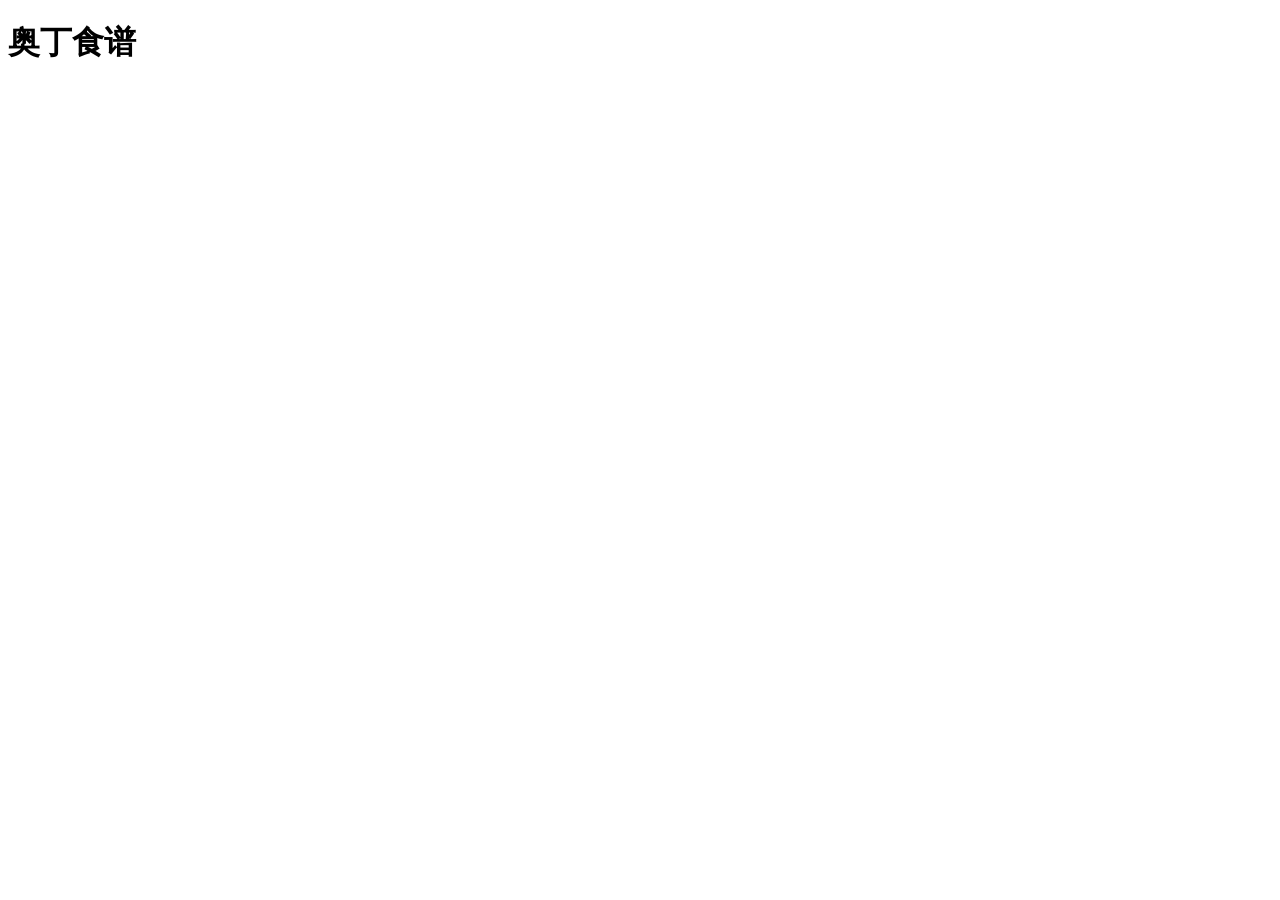
==== index.html @ 83fd7320 "index.html" ====
<!DOCTYPE html>
<html lang="en">
<head>
    <meta charset="UTF-8">
    <meta name="viewport" content="width=device-width, initial-scale=1.0">
    <title>Document</title>
</head>
<body>
    <h1>奥丁食谱</h1>
</body>
</html>
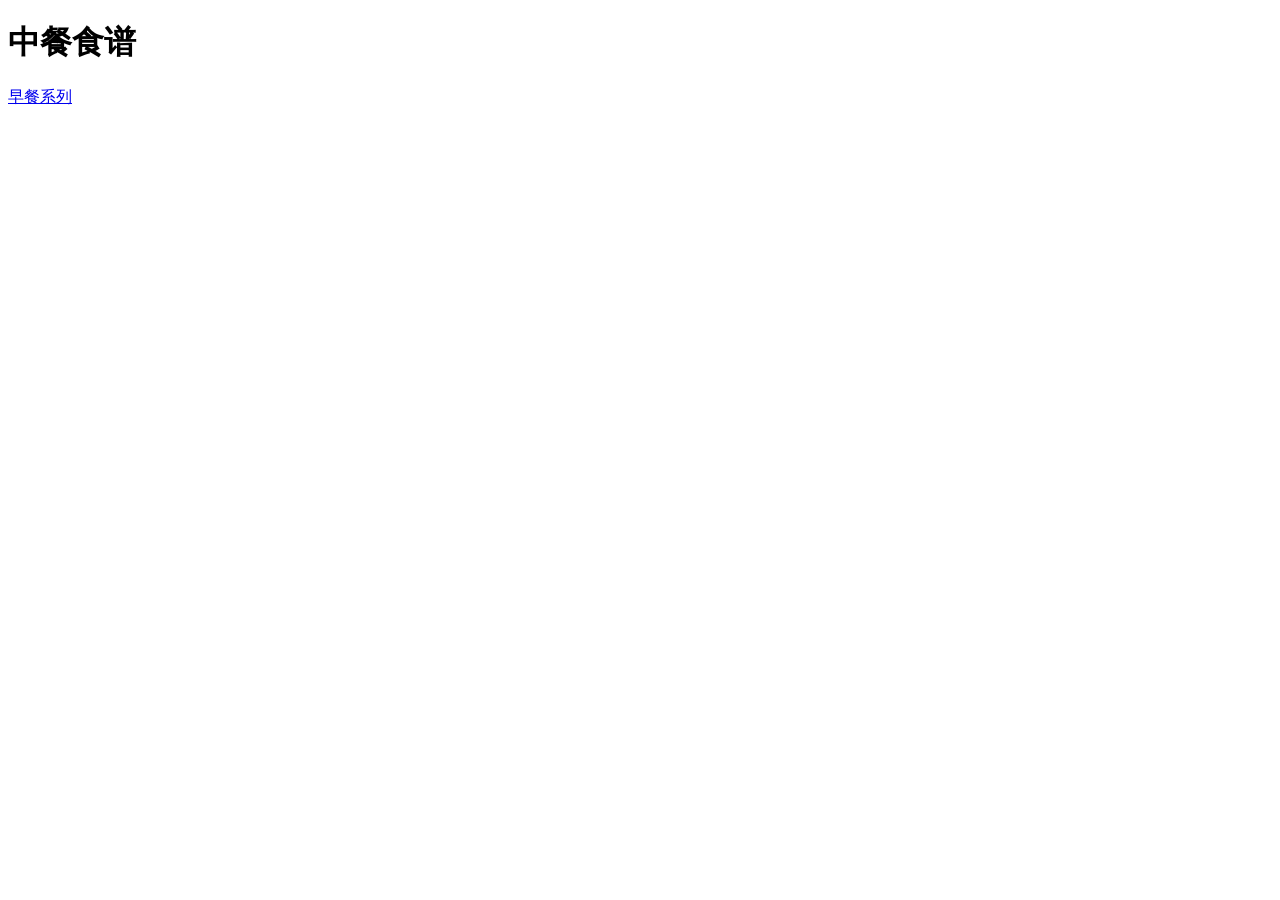
==== commit 8ceba026: "index.html recipes/" ====
--- a/index.html
+++ b/index.html
@@ -3,9 +3,10 @@
 <head>
     <meta charset="UTF-8">
     <meta name="viewport" content="width=device-width, initial-scale=1.0">
-    <title>Document</title>
+    <title>食谱网站</title>
 </head>
 <body>
-    <h1>奥丁食谱</h1>
+    <h1>中餐食谱</h1>
+    <a href="./recipes/lasagna.html">早餐系列</a>
 </body>
 </html>
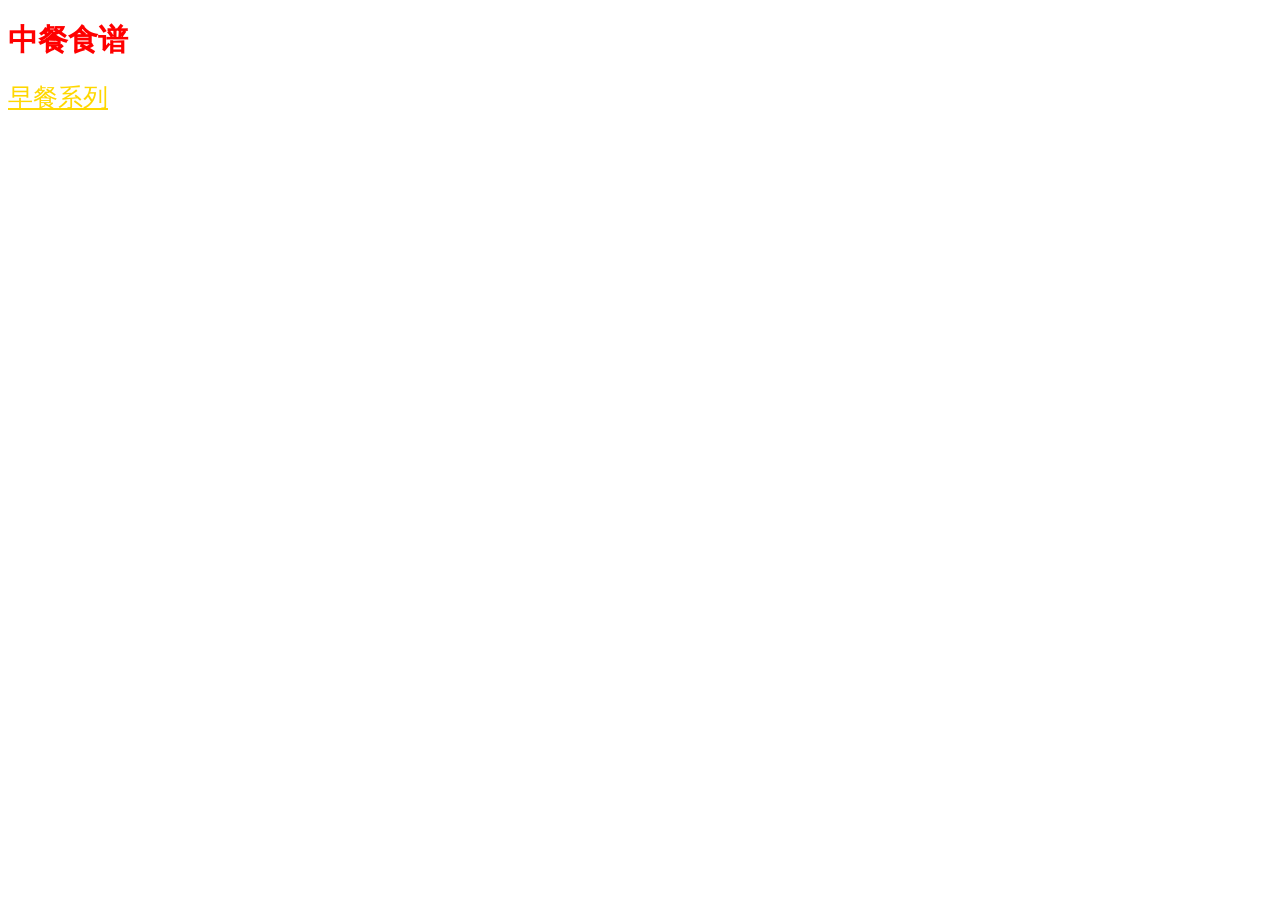
==== commit 6104f743: "index.html" ====
--- a/index.html
+++ b/index.html
@@ -4,6 +4,7 @@
     <meta charset="UTF-8">
     <meta name="viewport" content="width=device-width, initial-scale=1.0">
     <title>食谱网站</title>
+    <link rel="stylesheet" href="./recipes/style.css">
 </head>
 <body>
     <h1>中餐食谱</h1>
--- a/recipes/style.css
+++ b/recipes/style.css
@@ -0,0 +1,16 @@
+h1{
+    color: red;
+    font-size: 30px;
+}
+a{
+    color:gold;
+    font-size: 25px;
+}
+h3{
+    color:green;
+    font-size: 20px;
+}
+h5{
+    color: aqua;
+    font-size: 18px;
+}
